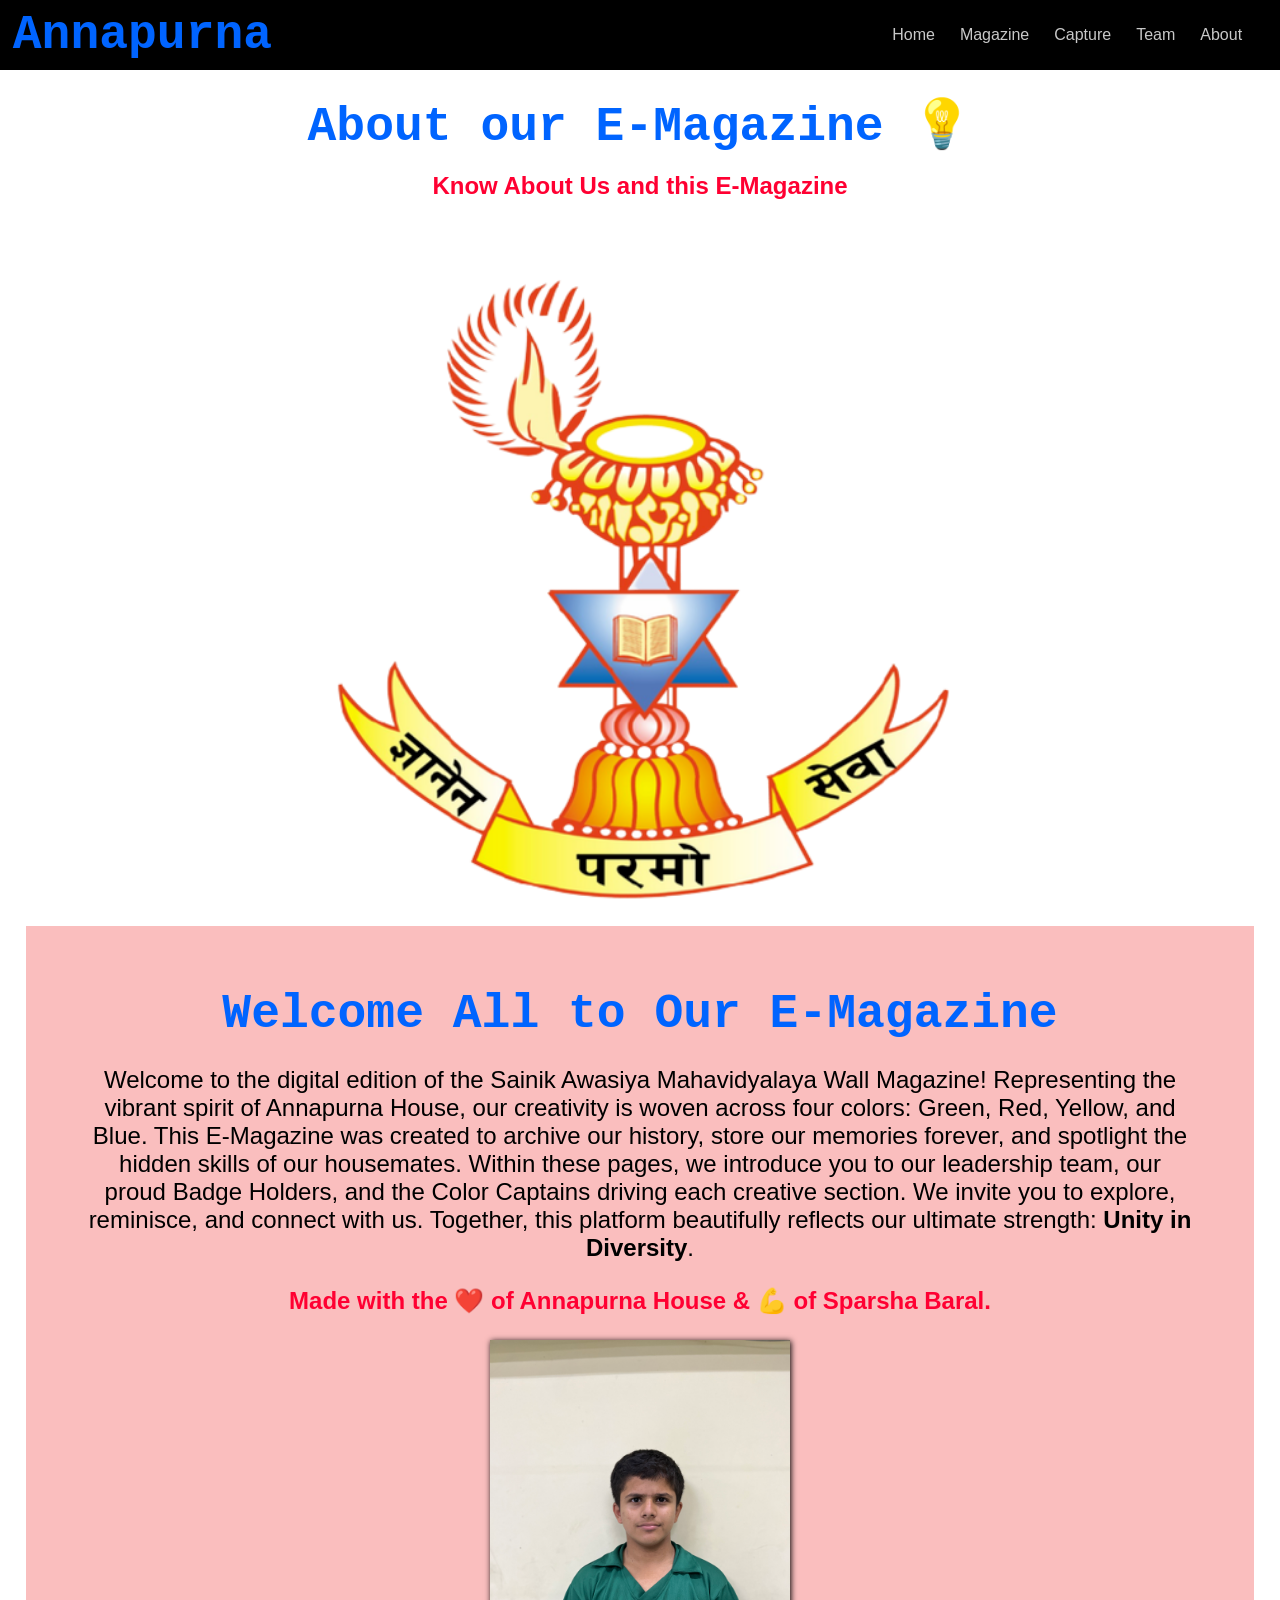
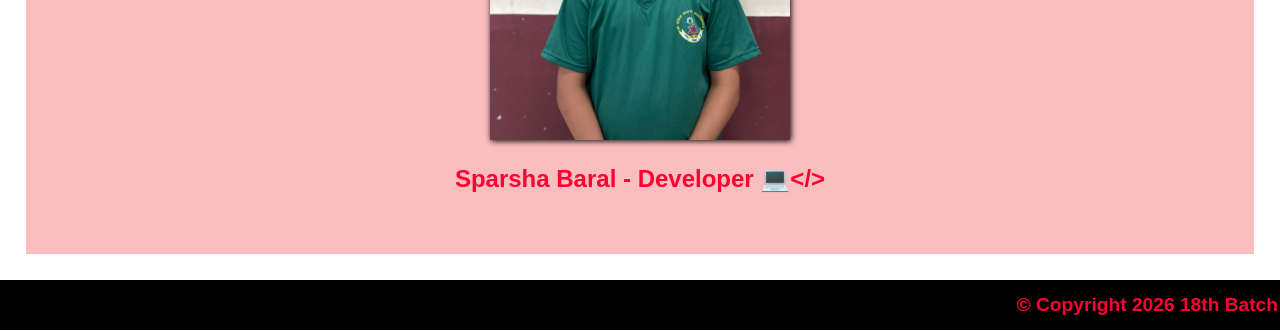
==== templates/about.html @ 72ebdf96 "Initial Commit The Web Is Ready" ====
<!DOCTYPE html>
<html lang="en">
<head>

    <!-- Meta Attributes  -->

    <meta charset="UTF-8">
    <meta name="viewport" content="width=device-width, initial-scale=1.0">
    <meta name="author" content="18th Batch | Sparsha Baral">
    <meta name="description" content="This is a E-Magazine of 18th Batch at Annapurna House in S.A.M.P">
    <link rel="icon" type="image/png" href="/images/Captures/House.jpg">

    <!-- Linking StyleSheet to the Document  -->

    <link rel="stylesheet" href="/style/main.css">

    <title>Magazine | Annapurna</title>

</head>

<body>

    <!-- Main Header of the Doucment  -->

    <header class="main_header">

        <nav class="nav_bar flex">

            <span>

                <h1 class="main_text fly_hover">
                    Annapurna
                </h1>

            </span>

            <span class="hamburger_icon">
                ☰
            </span>

            <ul class="nav_list flex">

                <li class="nav_list_item"><a href="./index.html" class="nav_links">Home</a></li>
                <li class="nav_list_item"><a href="./magazine.html" class="nav_links">Magazine</a></li>
                <li class="nav_list_item"><a href="./capture.html"class="nav_links" >Capture</a></li>
                <li class="nav_list_item"><a href="./team.html" class="nav_links">Team</a></li>
                <li class="nav_list_item"><a href="./about.html" class="nav_links">About</a></li>

            </ul>


        </nav>

    </header>

    <!-- Main Content of the Doucment  -->

    <main class="main_content">

        <div class="About_Div flex col">

            <div class="about_tittle">

                <h2 class="main_text">About our E-Magazine 💡</h2>
                <br>
                <h3 class="sub_text">Know About Us and this E-Magazine</h3>

            </div>

            <div class="about_hero"></div>

            <div class="about_content flex col">
                <h4 class="main_text">Welcome All to Our E-Magazine</h4>
                <p>
                    Welcome to the digital edition of the Sainik Awasiya Mahavidyalaya Wall Magazine! Representing the vibrant spirit of Annapurna House, our creativity is woven across four colors: Green, Red, Yellow, and Blue.
                    This E-Magazine was created to archive our history, store our memories forever, and spotlight the hidden skills of our housemates. Within these pages, we introduce you to our leadership team, our proud Badge Holders, and the Color Captains driving each creative section.
                    We invite you to explore, reminisce, and connect with us. Together, this platform beautifully reflects our ultimate strength: <b>Unity in Diversity</b>.
                </p>
                <h3 class="sub_text">Made with the ❤️ of Annapurna House & 💪 of Sparsha Baral.</h3>
                <img src="/images/Magazine/Developer.jpg" alt="Developer Photo" class="Profile_Photo fly_hover">
                <p class="sub_text">Sparsha Baral - Developer 💻&lt;/&gt;</p>
            </div>

        </div>

        <button type="button" class="back_to_top fly_hover hidden">⬆</button>
        
    </main>

    <!-- End Content of the Doucment  -->

    <footer class="main_end flex">

        <div class="scroll">

            <h4 class="copy_text">&copy; Copyright 2026 18th Batch S.A.M.P. All Rights Reserved</h4>

        </div>

    </footer>

    <script type="module" src="/script/about.js"></script>

</body>

</html>
---- style/main.css ----
/* Declaring Animations  */

@keyframes scroll {
    0%{
        transform: translateX(0);
    }
    100%{
        transform: translateX(-100%);
    }
}

@keyframes rotate {
    0%{
        transform: rotate(0deg);
    }
    100%{
        transform: rotate(360deg);
    }
}

/* Declaring Variables  */

:root{

    /* Colors Varaiables  */

    --main_color:rgba(00,100,255,1);
    --sub_color:rgba(255,00,50);
    --info_color:rgba(00,255,50,1);
    --soft_color:rgba(200,200,200,1);
    --bright_color:rgba(255,255,255,1);

    /* Bg Colors Varaiables  */

    --dark_bg:rgba(00,00,00,1);
    --blue_bg:rgba(00,00,255,1);
    --skin_bg:rgba(250,190,190,1);
    --grey_bg:var(--soft_color);
    --brown_bg:rgba(102, 58, 30);
    

    /* Font size Variables  */

    --main_font:3rem;
    --sub_font:1.5rem;
    --info_font:1.2rem;

    /* Other Variables  */

    --fly_hover:translateY(-15px);
    --more_gap:50px;
    --med_gap:25px;
    --less_gap:15px;

}

/* Global Styles  */

*{
    margin: 0px;
    padding: 0px;
    box-sizing: border-box;
    font-family:Arial, Helvetica, sans-serif;

}

html{
    scroll-behavior: smooth;
}

.flex{
    display: flex !important;
}

.col{
    flex-direction: column;
}

.hidden{
    display: none !important;
}

.wrap{
    flex-wrap: wrap !important;
}

.fly_hover{
    transform: translateX(0);
    transition: all 0.35s ease-in;
}

.fly_hover:hover{
    transform: var(--fly_hover);
}

.main_text{
    color: var(--main_color);
    font-size: var(--main_font);
    font-weight: 900;
    font-family: monospace !important;
}

.sub_text{
    color: var(--sub_color);
    font-size: var(--sub_font);
    font-weight: 700;
}

.info_text{
    color: var(--info_color);
    font-size: var(--info_font);
    font-weight: 900;
}

/* Header Style  */

.main_header{
    height: 70px;
    width: 100%;
    background-color: var(--dark_bg);
    top: 0px;left: 0px;right: 0px;
    position: sticky;
    z-index: 2;
}

.main_header.scrolled{
    background-color: var(--grey_bg);
}

.main_header.scrolled .nav_list{
    background-color: var(--grey_bg);
}

.main_header.scrolled .nav_list .nav_links{
    color: var(--dark_bg);
}

.main_header.scrolled .hamburger_icon{
    color: var(--dark_bg);
}

.nav_bar{
    height: 100%;
    padding: 0 1%;
    justify-content: space-between;
    align-items: center;
    gap:var(--med_gap);
}

.nav_list{

    height: auto;
    width: auto;
    align-items: center;
    padding:0 2% ;
    list-style: none;
    gap:var(--med_gap);
    background-color: var(--dark_bg);

}

.hamburger_icon{
    color: var(--soft_color);
    font-size: 0px;
    
}

.nav_links{
    top:0px;
    position: relative;
    color: var(--soft_color);
    text-decoration: none;
    text-align: center;
}

.nav_links::after{
    content: "";
    position: absolute;
    bottom: 0px;
    left: 0px;
    width: 0;
    height: 0.5px;
    background-color: var(--sub_color);
    transition: width 0.35s ease-in;
}

.nav_list_item:hover .nav_links::after{
    width: 100%;
}

/* Main Style  */

.main_content{
    min-height: 100vh;
    height: 100%;
    width: 100%;
    position: relative;
}

.main_loader{
    height: 100vh;
    padding: 2%;
    align-items: center;
    justify-content: center;
    background-color: var(--dark_bg);
    position: relative;
}

.Loading_content{
    position: absolute;
    background-image: url(/images/Magazine/SAMP.png);
    background-size: contain;
    height: 450px;
    width: 450px;
}

.Loading_element{
    height: 500px;
    width: 500px;
    border: 10px solid var(--soft_color);
    border-radius: 50%;
    border-top: 10px solid var(--sub_color);
    animation: rotate 2s 0s ease infinite normal ;

}

.Main_Content_div{
    height: 100%;
    width: 100%;
}

.Hero_Magazine{
    height: calc(100vh - 70px);
    width: auto;
    background-image: url(/images/Magazine/Hero_Magazine.jpg);
    background-repeat: no-repeat;
    background-position: bottom;
    background-size: 50% 100%;
    filter: brightness(60%);
    transform: scale(1);
    background-color: var(--dark_bg);
}

.back_to_top{
    position:fixed;
    bottom: 10px;
    right: 20px;
    height: 70px;
    width: 70px;
    background-color: var(--brown_bg);
    border-radius: 50%;
    font-size: var(--main_font);
    color: var(--soft_color);
    font-weight: 900;
}

.back_to_top.scrolled{
    display: inline !important;
}

.back_to_top:hover{
    background-color: var(--dark_bg);
    color: var(--main_color);
}

/* Info Style  */

.Main_Info_Content{
    height: 100%;
    width: 100%;
    background-color: var(--skin_bg);
    text-align: center;
    font-family:'Segoe UI', Tahoma, Geneva, Verdana, sans-serif;

}

.Info_Content_div{
    height: 100%;
    width: 100%;
    justify-content: center;
    align-items: center;
    padding: 3%;
    gap:var(--more_gap);
}

.Info_Content{
    height: 500px;
    width: 500px;
    font-size: calc( var(--main_font) - 0.5rem);
    background-color: var(--dark_bg);
    border: 2px solid var(--dark_bg);
    box-shadow: 3px 4px 10px;
    word-spacing: 5px;
    padding: 2%;
    align-items: center;
    border-radius: 25px;

}

.Info_Content h4{
    color: var(--info_color);
}

/* Profile Style  */

.Profile_div{
    height: 100%;
    width: 100%;
    gap:var(--more_gap);
    padding: 10px;
    background-color: var(--grey_bg);
    justify-content: center !important;
    align-items: center !important;
}

.Profile{
    height: 500px;
    width: 600px;
    background-color: var(--bright_color);
    text-align: center;
    justify-content: center;
    gap:var(--less_gap);
    align-items: center;
    overflow: hidden;
    border: 2px solid var(--dark_bg);
    box-shadow: 3px 4px 10px;
    border-radius: 25px;
    padding:2%;
}

.Profile_Photo{
    height: 70%;
    width: auto;
    max-width: 70%;
    box-shadow: 1px 1px 6px var(--dark_bg);
}

.Profile_Photo img{
    height: 100%;
    width: 100%;
    object-position: bottom;
    object-fit: fill;
}

/* Magazine Style  */

.Magazine_div{
    height: 100%;
    width: 100%;
    gap: var(--more_gap) !important;
    background-color: var(--soft_color);
    padding: 10px;
}

.Magazine_selector_div{
    height: auto !important;
    width: 100%;
    align-items: start;
    height: 50px;
    gap:var(--less_gap);
    justify-content: space-evenly;
}

.Magazine_selector{
    padding: 10px;
    width: 100px;
    font-size: calc( var(--sub_font) - 0.25rem);
    font-weight: 900;
    border-radius: 25px;
    box-shadow: 2px 5px 7px ;
    background-color: var(--dark_bg);
    color: var(--soft_color);
}

.Magazine_selector:hover{
    border: 2px solid var(--sub_color);
}

.Magazine_Content_div{
    background-color: transparent !important;
}

.Magazine_Photo{
    height: 65%;
    width: 80%;
}

.Magazine_Photo img{
    object-fit: fill;
}

.Color_Magazine_Photo{
    width: 60%;
}

.Color_Captain_Photo{
    width: 40%;
}

.Magazine_Content.selected{
    height: 150vh;
    width: 100%;
}

.Magazine_Content.selected .Color_Magazine_Photo{
    width: 70%;
}

.Magazine_Content.selected .Color_Captain_Photo{
    width: 30%;
}

.Magazine_Content.selected .Color_Captain_Photo img{
    object-fit: fill;
}

.Magazine_Content.selected .sub_text{
    font-size: calc( var(--main_font) - 0.5rem);
}

/* Team Style  */

.Team_Content p{
    max-width: 100%;
    white-space: wrap;
}

/* Memory Style  */

.Memory{
    width: 800px;
}

.Memory_content{
    max-height: 85%;
    min-height: 60%;
    height: auto;
}

.Memory_content img{
    object-position: center;
}

.Memory_content video{
    height: 100%;
    width: 100%;
    object-fit: cover !important;
}

/* About Style  */

.About_Div{
    min-height: 100vh;
    height: 100%;
    width: 100%;
    text-align: center;
    padding: 2%;
    align-items: center;
    justify-content: center;
    gap:var(--less_gap);
}

.about_tittle{
    height: 150px;
}

.about_hero{
    height: calc(100vh - 250px);
    width: 100%;
    background-image: url(/images/Magazine/SAMP.png);
    background-size: contain;
    background-repeat: no-repeat;
    background-position: top;
}

.about_content{
    height: auto;
    width: 100%;
    background-color: var(--skin_bg);
    padding: 5%;
    align-items: center;
    gap: var(--med_gap);
}

.about_content p{
    font-size: var(--sub_font);
}

.about_content img{
    max-height: 400px;
    height: auto;
    width: auto;
    object-fit: contain;
}

/* Footer Style  */

.main_end{
    min-height: 50px;
    width: 100%;
    background-color: var(--dark_bg);
    justify-content: center;
    align-items: center;
    overflow: hidden;
}

.scroll{
    white-space: nowrap;
    display: inline-block;
    animation: scroll 5s linear 0s infinite normal;
    padding-left: 100%;
}

.copy_text{
    font-size: var(--info_font);
    color: var(--sub_color);
}

.main_end:hover .scroll{
    animation-play-state: paused;
}

/* Media Query Style  */

@media (max-width:800px) {

    :root{
        --main_font:2.5rem;
        --sub_font:1.5rem;
        --info_font:1rem;
    }

    /* Navbar Style  */

    .nav_list{
        height: 100vh;
        position: absolute;
        left: -100%;
        top: 0;
        width: 100% !important;
        z-index: 5;
        flex-direction: column;
        justify-content: center;
        align-items: center;
        padding: 2%;
        transition: all 1s ease-in;
    }

    .nav_list_item{
        width: 100%;
        font-size: var(--main_font) !important;
        border: 2px solid var(--grey_bg);
        width: 80%;
        text-align: center;
        padding: 1%;
        border-radius: 25px;
    }

    .nav_links{
        color: var(--main_color) !important;
    }

    .nav_list.shown{
        left: 0;
        top: 0;
    }

    .hamburger_icon{
        font-size: var(--main_font);
        z-index: 10;
    }

    .main_header.scrolled .nav_list_item{
        border-color: var(--dark_bg);
    }

    /* Other Style  */

    .Loading_element{
        height: 300px !important;
        width: 300px !important;
    }

    .Hero_Magazine{
        background-size: 100% 100%;
    }

    .Magazine_Content{
        height: 170vh !important;
    }

    .Magazine_Photo{
        height: 75%;
        width: 100%;
        flex-direction: column;
        justify-content: center;
        align-items: center;
    }

    .Magazine_Photo img{
        object-fit: fill;
    }

    .Color_Captain_Photo,.Color_Magazine_Photo{
        height: 50%;
        width: 100%;
    }

    .Magazine_Content.selected .Color_Magazine_Photo{
        height: 60%;
        width: 100%;
    }

    .Magazine_Content.selected .Color_Captain_Photo{
        height: 40%;
        width: 100%;
    }
    
    .Profile_Photo{
        max-width: 90%;
    }

}

@media (min-width:600px) and (max-width:800px){

    .Magazine_Content{
        height: 500px !important;
    }

    .Magazine_Photo{
        height: 65%;
        width: 80%;
        flex-direction: row;
    }

    .Magazine_Content.selected{
        height: 150vh !important;
    }
    
    .Color_Captain_Photo,.Color_Magazine_Photo{
        height: 100%;
        width: 100%;
    }

    .Magazine_Content.selected .Color_Magazine_Photo{
        height: 100%;
        width: 60%;
    }

    .Magazine_Content.selected .Color_Captain_Photo{
        height: 100%;
        width: 40%;
    }
}

@media (min-width: 400px) and (max-width: 600px){
    .Color_Captain_Photo img{
        object-fit: contain !important;
    }
}
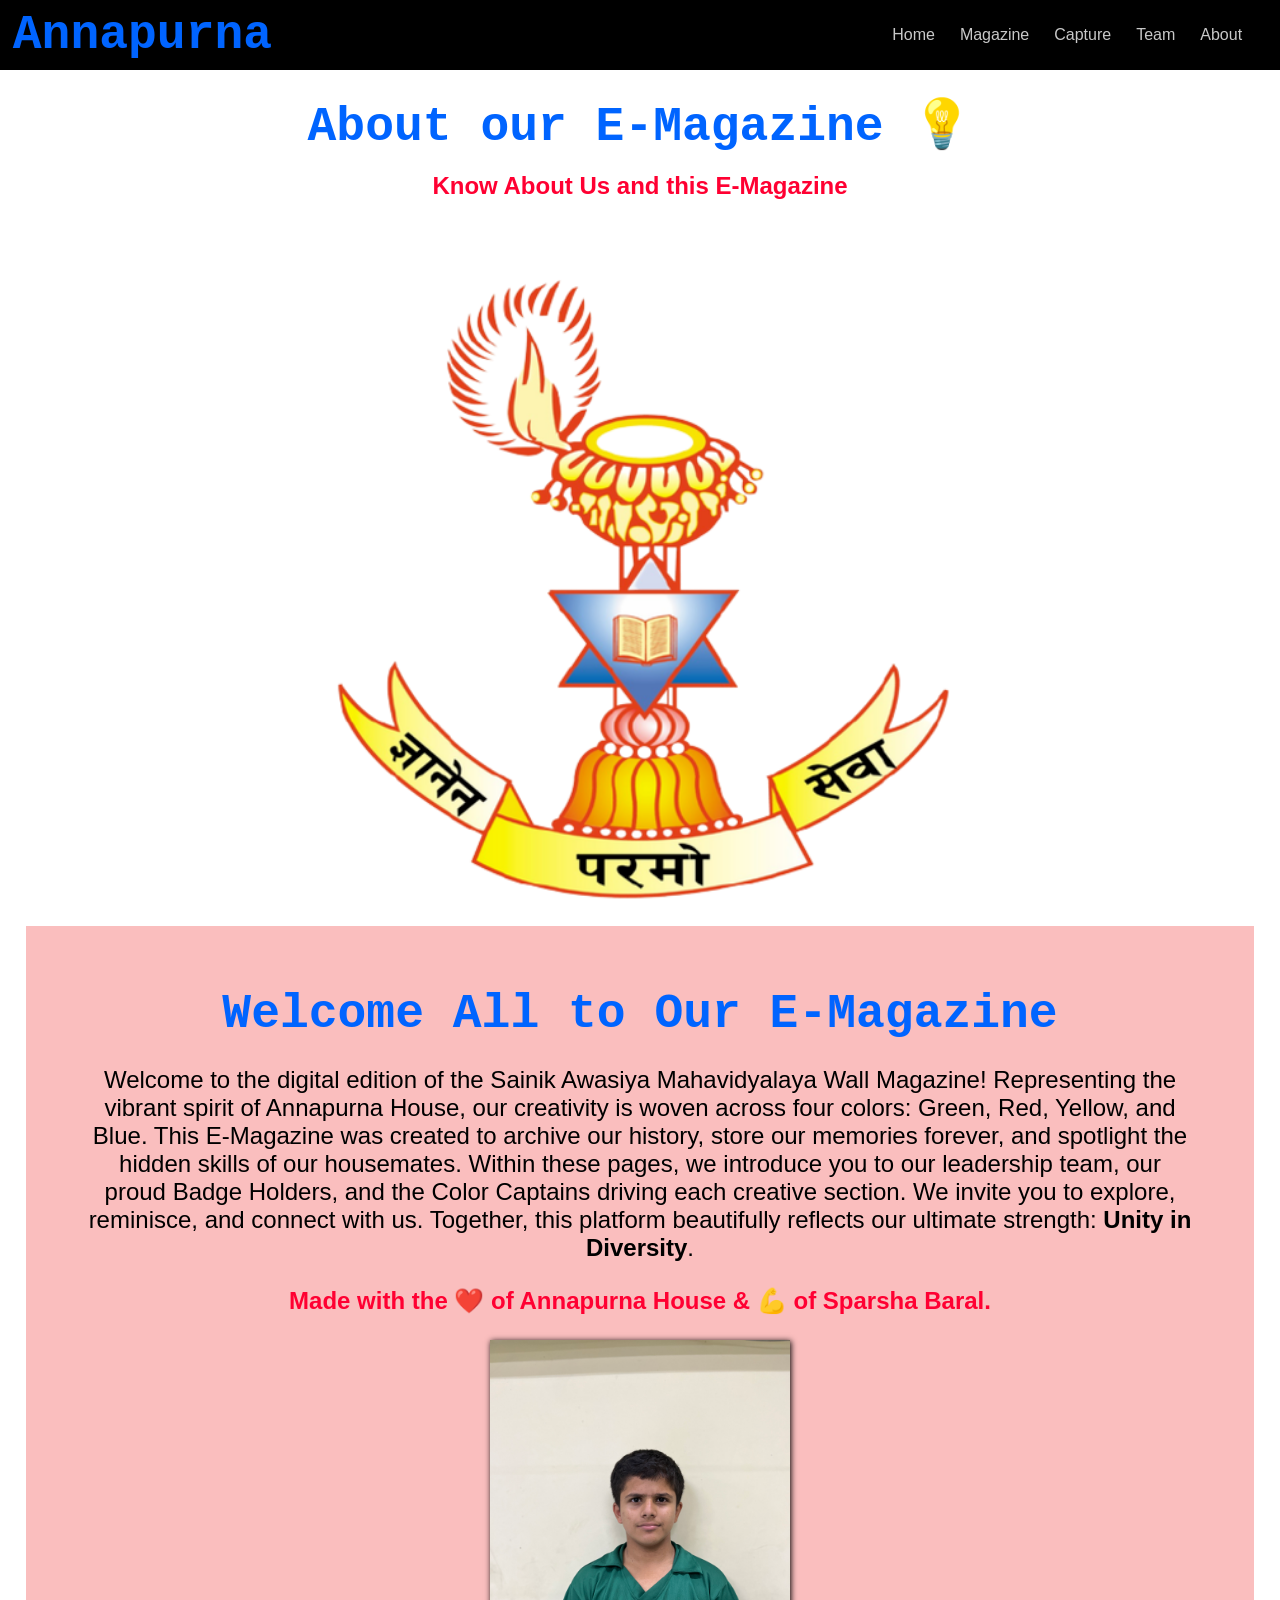
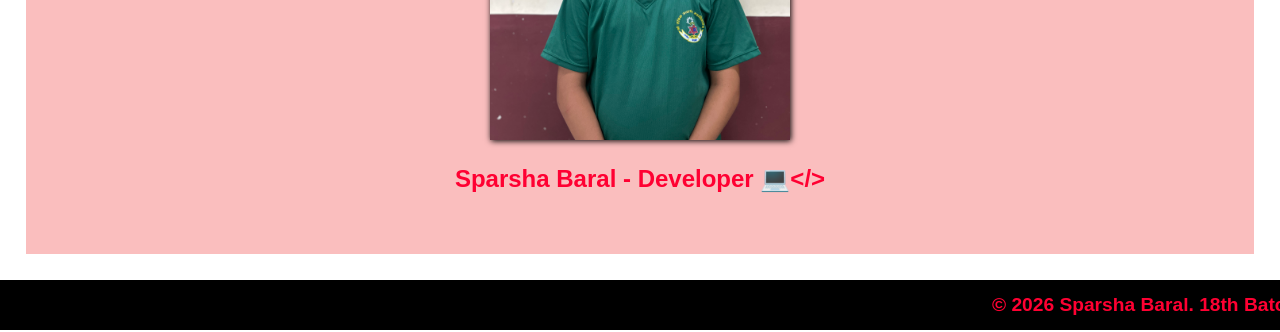
==== commit 4d15b51b: "Initial Commit The Web Is Ready" ====
--- a/templates/about.html
+++ b/templates/about.html
@@ -93,7 +93,7 @@
 
         <div class="scroll">
 
-            <h4 class="copy_text">&copy; Copyright 2026 18th Batch S.A.M.P. All Rights Reserved</h4>
+            <h4 class="copy_text">© 2026 Sparsha Baral. 18th Batch S.A.M.P. All Rights Reserved.</h4>
 
         </div>
 
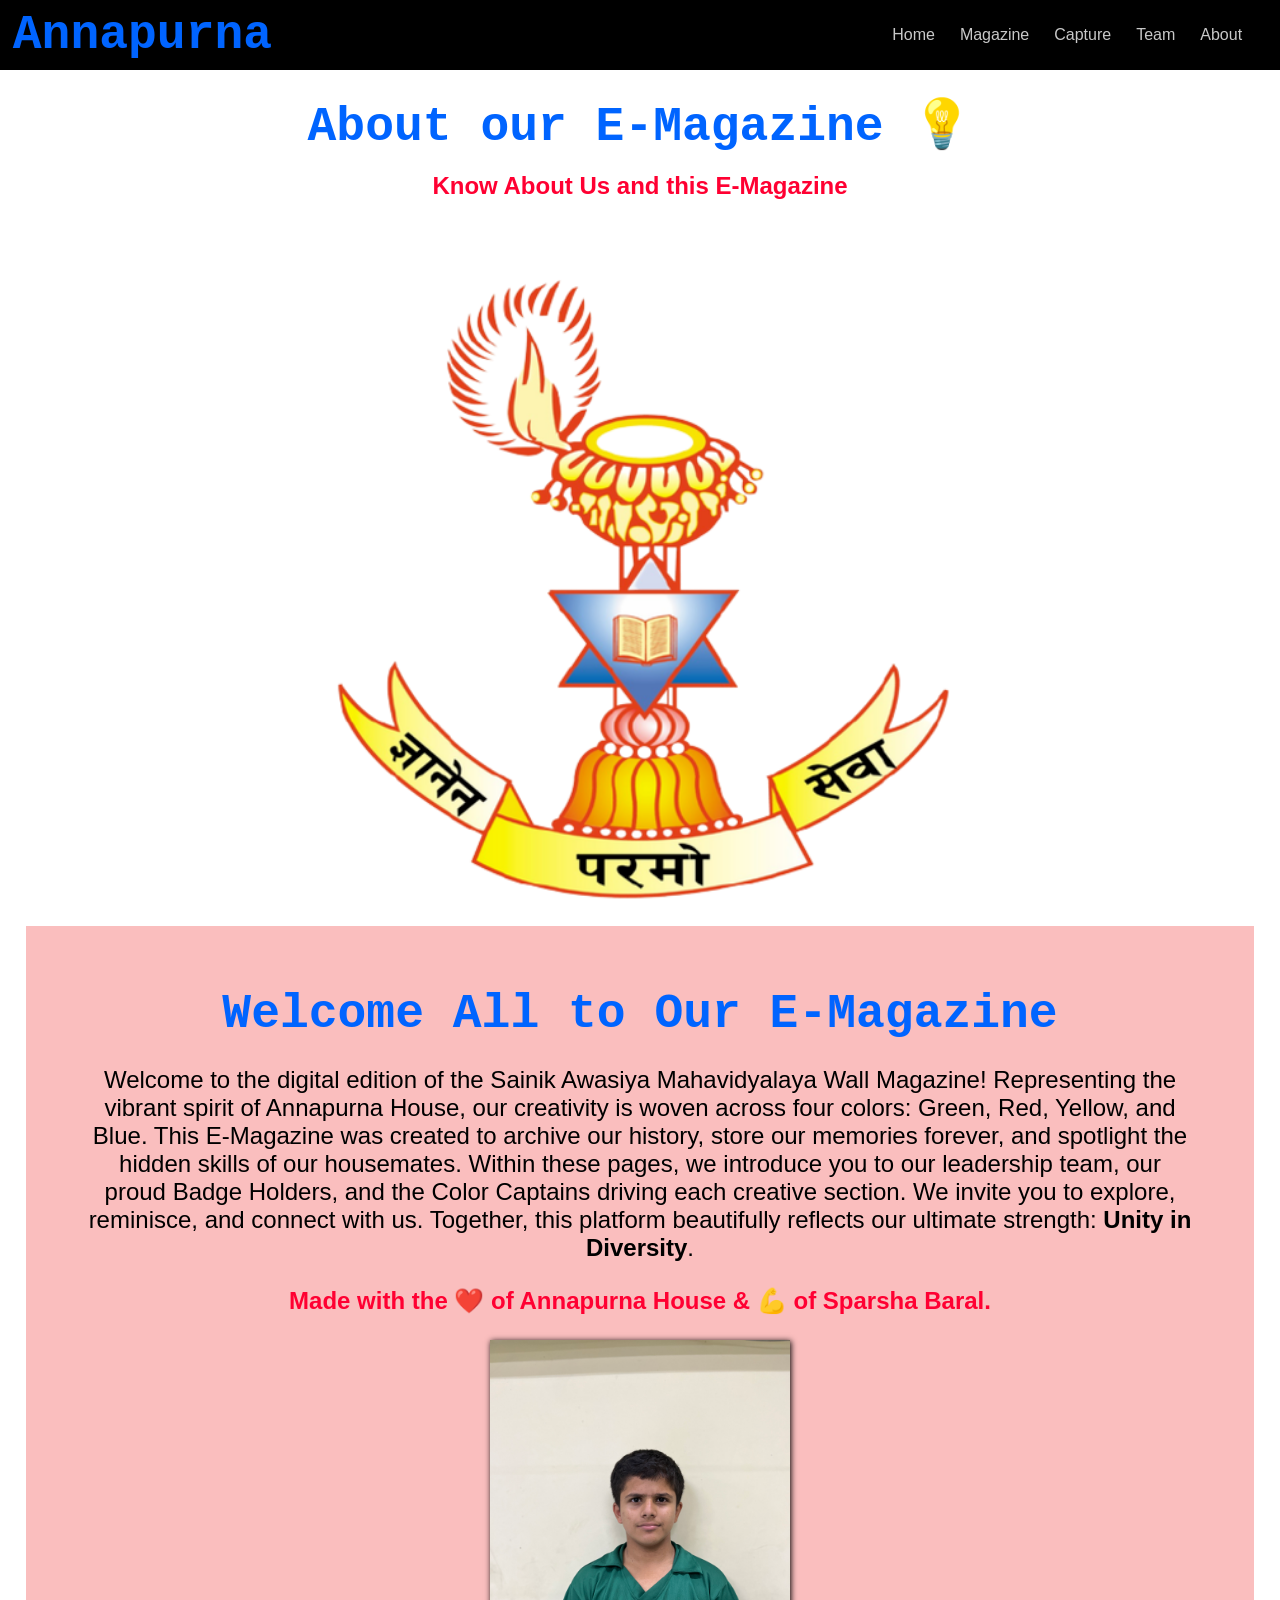
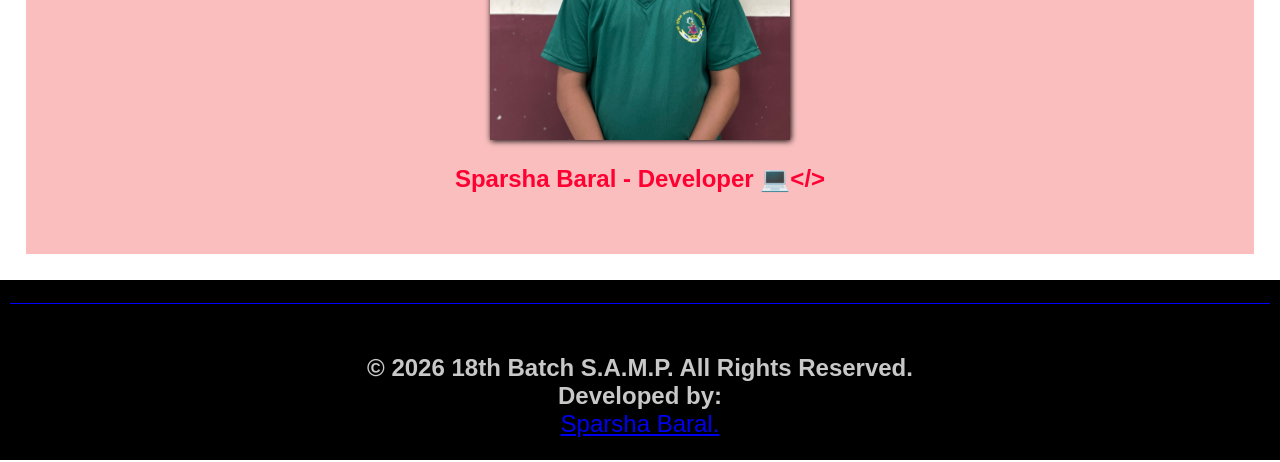
==== commit c8ec4573: "Initial Commit The Web Is Ready" ====
--- a/templates/about.html
+++ b/templates/about.html
@@ -89,12 +89,14 @@
 
     <!-- End Content of the Doucment  -->
 
-    <footer class="main_end flex">
+    <footer class="main_end flex col">
 
-        <div class="scroll">
+        <div class="line" style="background-color: blue;"></div>
 
-            <h4 class="copy_text">© 2026 Sparsha Baral. 18th Batch S.A.M.P. All Rights Reserved.</h4>
-
+        <div class="copy">
+            <h4 class="copy_text">© 2026 18th Batch S.A.M.P. All Rights Reserved.</h4>
+            <h4 class="copy_text">Developed by:</h4>
+            <a href="https://www.facebook.com/sparsha.baral.7">Sparsha Baral.</a>
         </div>
 
     </footer>
--- a/style/main.css
+++ b/style/main.css
@@ -22,21 +22,19 @@
 
 :root{
 
-    /* Colors Varaiables  */
-
-    --main_color:rgba(00,100,255,1);
-    --sub_color:rgba(255,00,50);
-    --info_color:rgba(00,255,50,1);
-    --soft_color:rgba(200,200,200,1);
-    --bright_color:rgba(255,255,255,1);
-
-    /* Bg Colors Varaiables  */
-
-    --dark_bg:rgba(00,00,00,1);
-    --blue_bg:rgba(00,00,255,1);
-    --skin_bg:rgba(250,190,190,1);
-    --grey_bg:var(--soft_color);
-    --brown_bg:rgba(102, 58, 30);
+    /* Colors Variables */ 
+    --main_color: #0064ff; 
+    --sub_color: #ff0032; 
+    --info_color: #00ff32; 
+    --soft_color: #c8c8c8; 
+    --bright_color: #f8fafc; 
+
+    /* Bg Colors Variables */ 
+    --dark_bg: #000000; 
+    --blue_bg: #0000ff; 
+    --skin_bg: #fabebe; 
+    --grey_bg: var(--soft_color); 
+    --brown_bg: #663a1e;
     
 
     /* Font size Variables  */
@@ -110,6 +108,11 @@
     color: var(--info_color);
     font-size: var(--info_font);
     font-weight: 900;
+}
+
+.line{
+    height: 1px;
+    width: 100%;
 }
 
 /* Header Style  */
@@ -188,6 +191,13 @@
     width: 100%;
 }
 
+.scroll{
+    white-space: nowrap;
+    display: inline-block;
+    animation: scroll 5s linear 0s infinite normal;
+    padding-left: 100%;
+}
+
 /* Main Style  */
 
 .main_content{
@@ -244,9 +254,9 @@
 .back_to_top{
     position:fixed;
     bottom: 10px;
-    right: 20px;
-    height: 70px;
-    width: 70px;
+    right: 10px;
+    height: 60px;
+    width: 60px;
     background-color: var(--brown_bg);
     border-radius: 50%;
     font-size: var(--main_font);
@@ -307,7 +317,7 @@
     height: 100%;
     width: 100%;
     gap:var(--more_gap);
-    padding: 10px;
+    padding: 2%;
     background-color: var(--grey_bg);
     justify-content: center !important;
     align-items: center !important;
@@ -496,28 +506,23 @@
 /* Footer Style  */
 
 .main_end{
-    min-height: 50px;
-    width: 100%;
-    background-color: var(--dark_bg);
+    height: auto;
+    min-height: 20vh;
+    width: 100%;
+    background-color: var(--dark_bg);
+    overflow: hidden;
+    padding: 10px;
+    align-items: center;
     justify-content: center;
-    align-items: center;
-    overflow: hidden;
-}
-
-.scroll{
-    white-space: nowrap;
-    display: inline-block;
-    animation: scroll 5s linear 0s infinite normal;
-    padding-left: 100%;
-}
-
-.copy_text{
-    font-size: var(--info_font);
-    color: var(--sub_color);
-}
-
-.main_end:hover .scroll{
-    animation-play-state: paused;
+    gap: var(--more_gap);
+}
+
+.copy{
+    font-size: var(--sub_font);
+    color: var(--soft_color);
+    text-align: center;
+    width: 100%;
+    word-break:keep-all;
 }
 
 /* Media Query Style  */
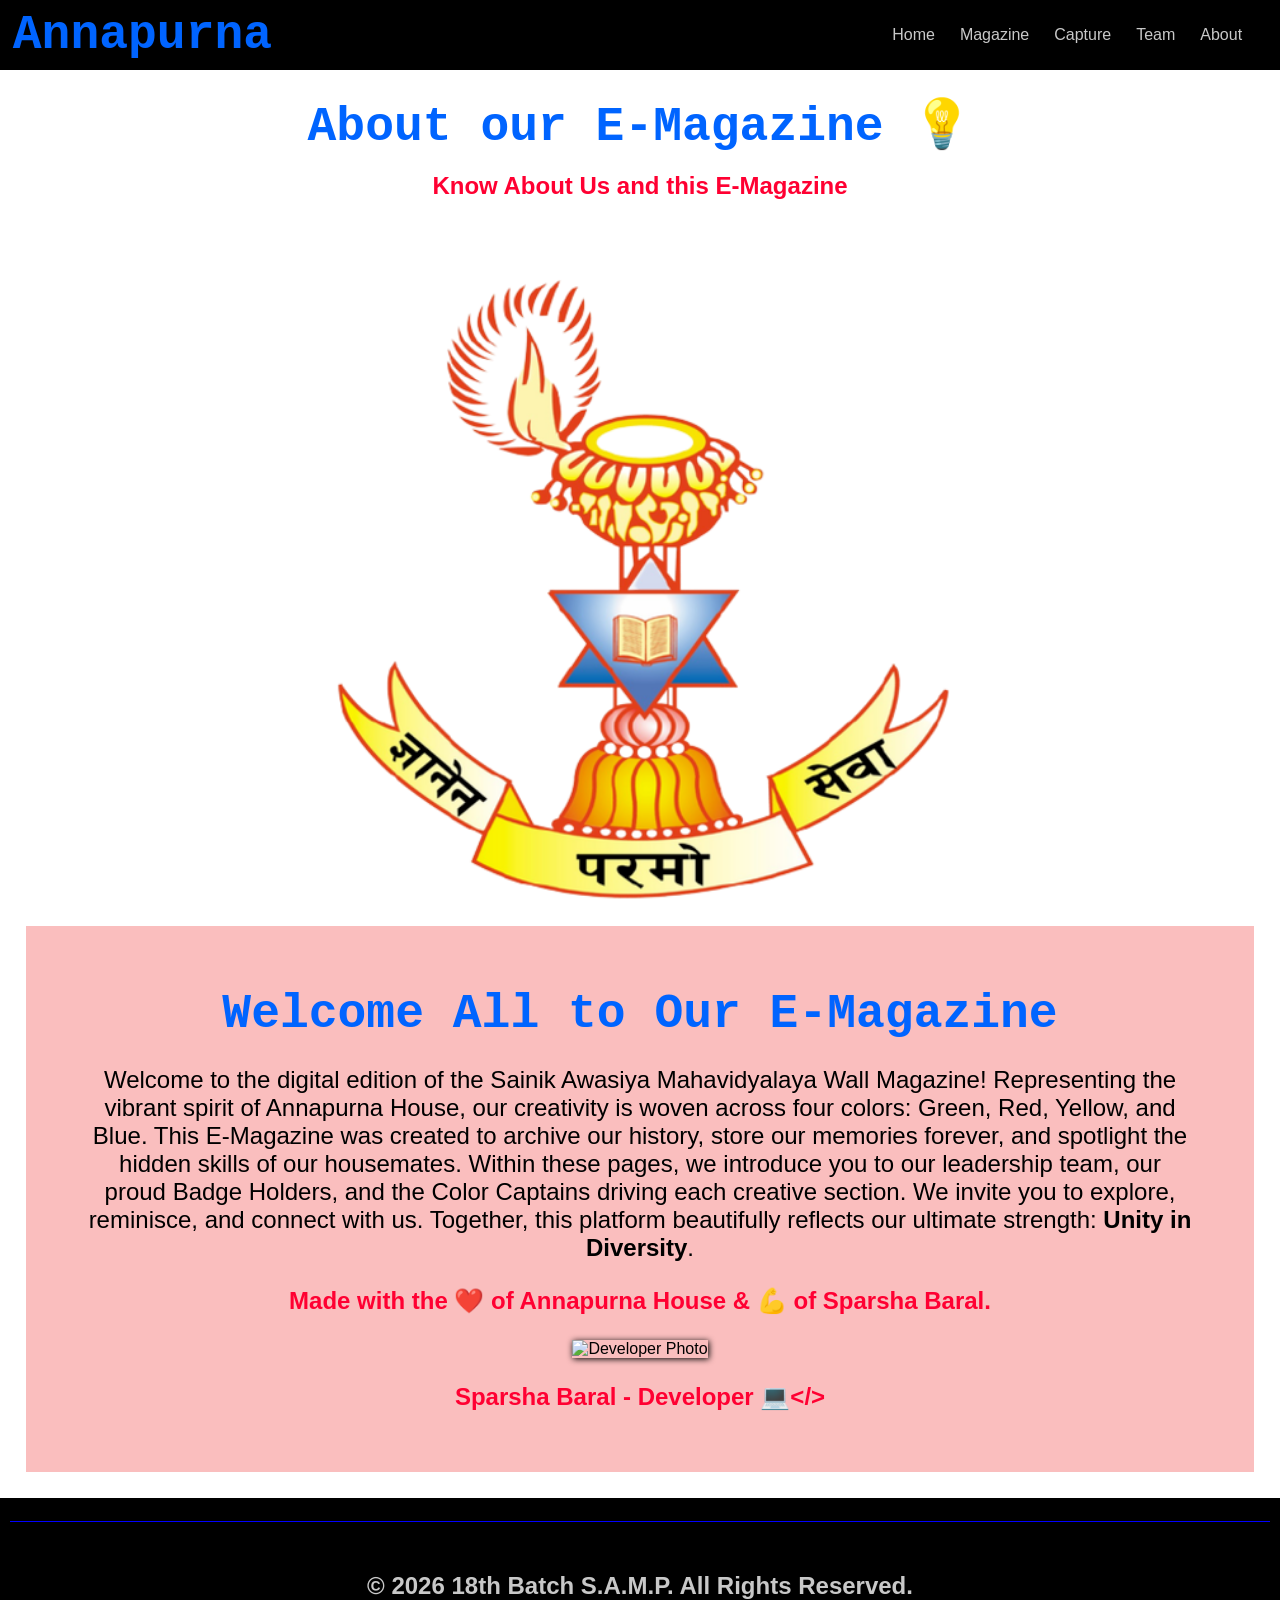
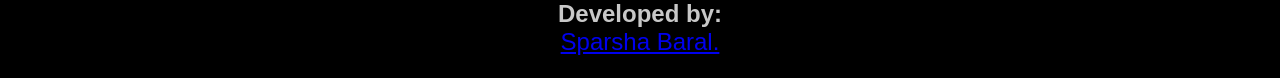
==== commit 63b812e4: "The Web is Ready To Experience" ====
--- a/templates/about.html
+++ b/templates/about.html
@@ -77,7 +77,7 @@
                     We invite you to explore, reminisce, and connect with us. Together, this platform beautifully reflects our ultimate strength: <b>Unity in Diversity</b>.
                 </p>
                 <h3 class="sub_text">Made with the ❤️ of Annapurna House & 💪 of Sparsha Baral.</h3>
-                <img src="/images/Magazine/Developer.jpg" alt="Developer Photo" class="Profile_Photo fly_hover">
+                <img src="/images/Magazine/Developer.webp" alt="Developer Photo" class="Profile_Photo fly_hover">
                 <p class="sub_text">Sparsha Baral - Developer 💻&lt;/&gt;</p>
             </div>
 
@@ -96,7 +96,7 @@
         <div class="copy">
             <h4 class="copy_text">© 2026 18th Batch S.A.M.P. All Rights Reserved.</h4>
             <h4 class="copy_text">Developed by:</h4>
-            <a href="https://www.facebook.com/sparsha.baral.7">Sparsha Baral.</a>
+            <a href="https://www.facebook.com/sparsha.baral.7" target="_blank">Sparsha Baral.</a>
         </div>
 
     </footer>
--- a/style/main.css
+++ b/style/main.css
@@ -218,7 +218,7 @@
 
 .Loading_content{
     position: absolute;
-    background-image: url(/images/Magazine/SAMP.png);
+    background-image: url(/images/Magazine/SAMP.webp);
     background-size: contain;
     height: 450px;
     width: 450px;
@@ -242,7 +242,7 @@
 .Hero_Magazine{
     height: calc(100vh - 70px);
     width: auto;
-    background-image: url(/images/Magazine/Hero_Magazine.jpg);
+    background-image: url(/images/Magazine/Hero_Magazine.webp);
     background-repeat: no-repeat;
     background-position: bottom;
     background-size: 50% 100%;
@@ -254,7 +254,7 @@
 .back_to_top{
     position:fixed;
     bottom: 10px;
-    right: 10px;
+    right: 15px;
     height: 60px;
     width: 60px;
     background-color: var(--brown_bg);
@@ -262,10 +262,12 @@
     font-size: var(--main_font);
     color: var(--soft_color);
     font-weight: 900;
+    justify-content: center;
+    align-items: center;
 }
 
 .back_to_top.scrolled{
-    display: inline !important;
+    display: flex !important;
 }
 
 .back_to_top:hover{
@@ -477,7 +479,7 @@
 .about_hero{
     height: calc(100vh - 250px);
     width: 100%;
-    background-image: url(/images/Magazine/SAMP.png);
+    background-image: url(/images/Magazine/SAMP.webp);
     background-size: contain;
     background-repeat: no-repeat;
     background-position: top;
@@ -523,6 +525,7 @@
     text-align: center;
     width: 100%;
     word-break:keep-all;
+    white-space: nowrap;
 }
 
 /* Media Query Style  */
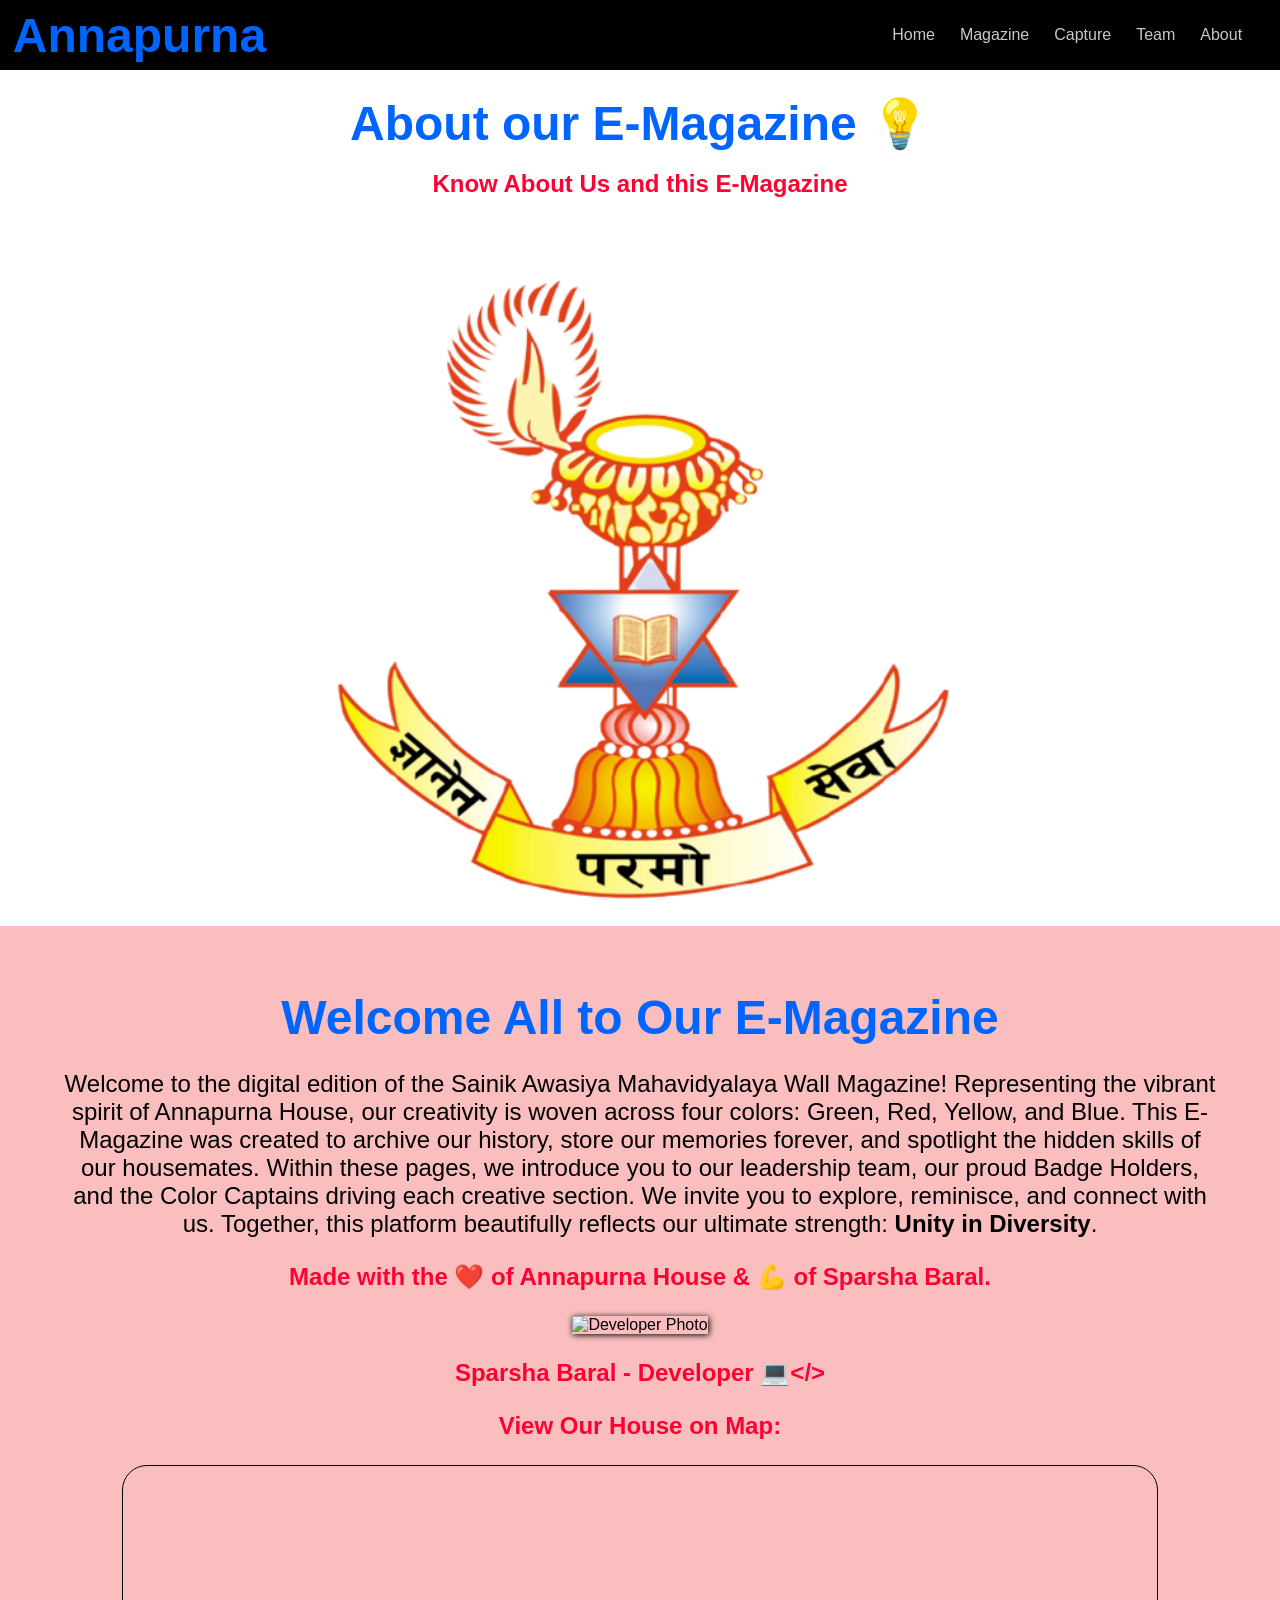
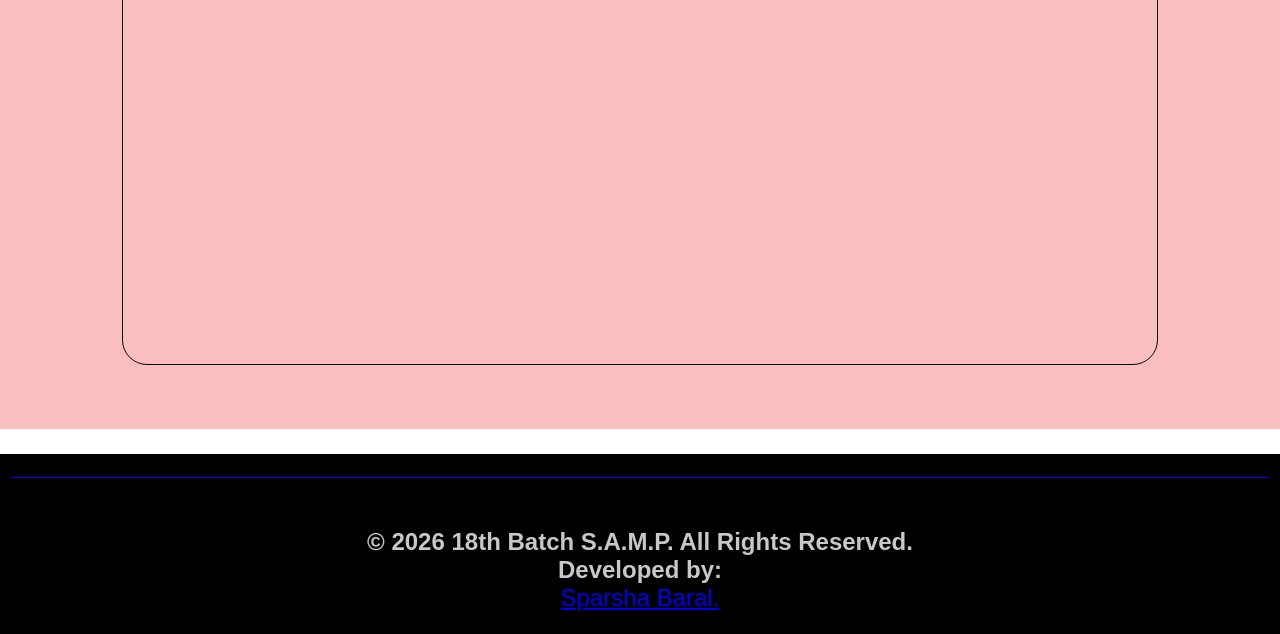
==== commit d0a39f0d: "Styled The Web" ====
--- a/templates/about.html
+++ b/templates/about.html
@@ -8,7 +8,7 @@
     <meta name="viewport" content="width=device-width, initial-scale=1.0">
     <meta name="author" content="18th Batch | Sparsha Baral">
     <meta name="description" content="This is a E-Magazine of 18th Batch at Annapurna House in S.A.M.P">
-    <link rel="icon" type="image/png" href="/images/Captures/House.jpg">
+    <link rel="icon" type="image/png" href="/images/Captures/House.webp">
 
     <!-- Linking StyleSheet to the Document  -->
 
@@ -70,6 +70,7 @@
             <div class="about_hero"></div>
 
             <div class="about_content flex col">
+
                 <h4 class="main_text">Welcome All to Our E-Magazine</h4>
                 <p>
                     Welcome to the digital edition of the Sainik Awasiya Mahavidyalaya Wall Magazine! Representing the vibrant spirit of Annapurna House, our creativity is woven across four colors: Green, Red, Yellow, and Blue.
@@ -79,11 +80,13 @@
                 <h3 class="sub_text">Made with the ❤️ of Annapurna House & 💪 of Sparsha Baral.</h3>
                 <img src="/images/Magazine/Developer.webp" alt="Developer Photo" class="Profile_Photo fly_hover">
                 <p class="sub_text">Sparsha Baral - Developer 💻&lt;/&gt;</p>
+                <p class="sub_text">View Our House on Map:</p>
+            <iframe src="https://www.google.com/maps/embed?pb=!1m18!1m12!1m3!1d4719.310716882356!2d83.99058077639617!3d28.223968702515034!2m3!1f0!2f0!3f0!3m2!1i1024!2i768!4f13.1!3m3!1m2!1s0x39959448576d77dd%3A0xae16438503d6a64b!2sSainik%20Awasiya%20Mahavidyalaya%20(SAMP)!5e1!3m2!1sen!2snp!4v1783167421587!5m2!1sen!2snp" width="90%" height="500" style="border:1px solid black;border-radius: 25px;" allowfullscreen="" loading="lazy" referrerpolicy="strict-origin-when-cross-origin"></iframe>
             </div>
 
         </div>
 
-        <button type="button" class="back_to_top fly_hover hidden">⬆</button>
+        <button type="button" class="scroll_button fly_hover hidden" id="bottom-to-top"></button>
         
     </main>
 
--- a/style/main.css
+++ b/style/main.css
@@ -15,6 +15,15 @@
     }
     100%{
         transform: rotate(360deg);
+    }
+}
+
+@keyframes bounce {
+    0%{
+        transform: translateY(-15px);
+    }
+    100%{
+        transform: translateY(0px);
     }
 }
 
@@ -95,7 +104,7 @@
     color: var(--main_color);
     font-size: var(--main_font);
     font-weight: 900;
-    font-family: monospace !important;
+    font-family:'Lucida Sans', 'Lucida Sans Regular', 'Lucida Grande', 'Lucida Sans Unicode', Geneva, Verdana, sans-serif !important;
 }
 
 .sub_text{
@@ -249,12 +258,11 @@
     filter: brightness(60%);
     transform: scale(1);
     background-color: var(--dark_bg);
-}
-
-.back_to_top{
-    position:fixed;
-    bottom: 10px;
-    right: 15px;
+    justify-content: center;
+    align-items: end;
+}
+
+.scroll_button{
     height: 60px;
     width: 60px;
     background-color: var(--brown_bg);
@@ -264,15 +272,30 @@
     font-weight: 900;
     justify-content: center;
     align-items: center;
-}
-
-.back_to_top.scrolled{
+    animation: bounce 0.975s linear infinite;
+}
+
+.scroll_button.scrolled{
     display: flex !important;
 }
 
-.back_to_top:hover{
+.scroll_button:hover{
     background-color: var(--dark_bg);
     color: var(--main_color);
+}
+
+#bottom-to-top{
+    position:fixed;
+    bottom: 15px;
+    right: 15px;
+}
+
+#bottom-to-top::after{
+    content: "⬆";
+}
+
+#top-to-next_vh{
+    margin-bottom: 15px;
 }
 
 /* Info Style  */
@@ -282,8 +305,6 @@
     width: 100%;
     background-color: var(--skin_bg);
     text-align: center;
-    font-family:'Segoe UI', Tahoma, Geneva, Verdana, sans-serif;
-
 }
 
 .Info_Content_div{
@@ -337,7 +358,7 @@
     border: 2px solid var(--dark_bg);
     box-shadow: 3px 4px 10px;
     border-radius: 25px;
-    padding:2%;
+    padding:1%;
 }
 
 .Profile_Photo{
@@ -356,12 +377,16 @@
 
 /* Magazine Style  */
 
+#main_magazine{
+    background-image: url(/images/Magazine/Bg_Magazine.webp);
+    background-size: 100% 100%;
+}
+
 .Magazine_div{
     height: 100%;
     width: 100%;
     gap: var(--more_gap) !important;
-    background-color: var(--soft_color);
-    padding: 10px;
+    backdrop-filter: brightness(70%);
 }
 
 .Magazine_selector_div{
@@ -371,6 +396,7 @@
     height: 50px;
     gap:var(--less_gap);
     justify-content: space-evenly;
+    padding: 1%;
 }
 
 .Magazine_selector{
@@ -389,16 +415,16 @@
 }
 
 .Magazine_Content_div{
-    background-color: transparent !important;
+    background: none;
+}
+
+.Magazine_Content.selected{
+    height: 100vh;
+    width: 100%;
 }
 
 .Magazine_Photo{
-    height: 65%;
-    width: 80%;
-}
-
-.Magazine_Photo img{
-    object-fit: fill;
+    max-height: 80%;
 }
 
 .Color_Magazine_Photo{
@@ -407,23 +433,6 @@
 
 .Color_Captain_Photo{
     width: 40%;
-}
-
-.Magazine_Content.selected{
-    height: 150vh;
-    width: 100%;
-}
-
-.Magazine_Content.selected .Color_Magazine_Photo{
-    width: 70%;
-}
-
-.Magazine_Content.selected .Color_Captain_Photo{
-    width: 30%;
-}
-
-.Magazine_Content.selected .Color_Captain_Photo img{
-    object-fit: fill;
 }
 
 .Magazine_Content.selected .sub_text{
@@ -466,7 +475,7 @@
     height: 100%;
     width: 100%;
     text-align: center;
-    padding: 2%;
+    padding: 2% 0;
     align-items: center;
     justify-content: center;
     gap:var(--less_gap);
@@ -593,77 +602,46 @@
         background-size: 100% 100%;
     }
 
+    #main_magazine{
+        background-image: none;
+        background-color: var(--soft_color) !important;
+    }
+
+    .Magazine_div{
+        backdrop-filter: brightness(100%);
+    }
+
     .Magazine_Content{
-        height: 170vh !important;
+        height: 150vh !important;
     }
 
     .Magazine_Photo{
-        height: 75%;
-        width: 100%;
+        height: 95%;
         flex-direction: column;
         justify-content: center;
         align-items: center;
     }
 
-    .Magazine_Photo img{
-        object-fit: fill;
-    }
-
     .Color_Captain_Photo,.Color_Magazine_Photo{
         height: 50%;
         width: 100%;
     }
 
     .Magazine_Content.selected .Color_Magazine_Photo{
-        height: 60%;
+        height: 65%;
         width: 100%;
     }
 
     .Magazine_Content.selected .Color_Captain_Photo{
-        height: 40%;
-        width: 100%;
+        height: 35%;
+    }
+
+    .Magazine_Content.selected .Color_Captain_Photo{
+        width: auto;
+        min-width: 267.375px;
     }
     
     .Profile_Photo{
         max-width: 90%;
     }
-
-}
-
-@media (min-width:600px) and (max-width:800px){
-
-    .Magazine_Content{
-        height: 500px !important;
-    }
-
-    .Magazine_Photo{
-        height: 65%;
-        width: 80%;
-        flex-direction: row;
-    }
-
-    .Magazine_Content.selected{
-        height: 150vh !important;
-    }
-    
-    .Color_Captain_Photo,.Color_Magazine_Photo{
-        height: 100%;
-        width: 100%;
-    }
-
-    .Magazine_Content.selected .Color_Magazine_Photo{
-        height: 100%;
-        width: 60%;
-    }
-
-    .Magazine_Content.selected .Color_Captain_Photo{
-        height: 100%;
-        width: 40%;
-    }
-}
-
-@media (min-width: 400px) and (max-width: 600px){
-    .Color_Captain_Photo img{
-        object-fit: contain !important;
-    }
 }
